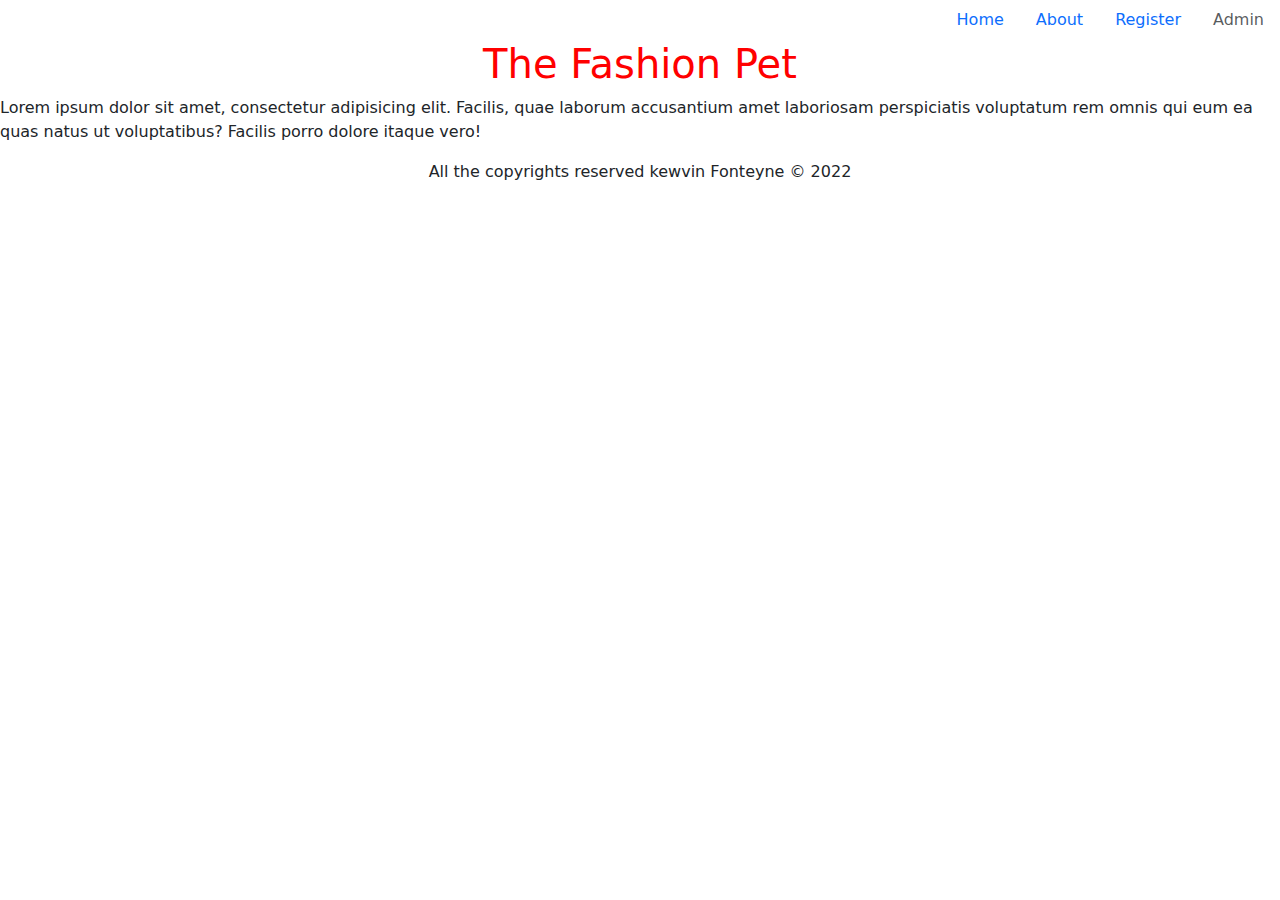
==== about.html @ b69e224b "Initial commit" ====
<!DOCTYPE html>
<html lang="en">
<head>
    <meta charset="UTF-8">
    <meta http-equiv="X-UA-Compatible" content="IE=edge">
    <meta name="viewport" content="width=device-width, initial-scale=1.0">
    <link rel="stylesheet" href="https://cdn.jsdelivr.net/npm/bootstrap@5.2.0-beta1/dist/css/bootstrap.min.css">
    <link rel="stylesheet" href="style.css">
    <title>The Fashion Pet</title>
</head>
<body>
    <header>
        <nav class="nav justify-content-end">
            <a class="nav-link active" aria-current="page" href="index">Home</a>
            <a class="nav-link" href="about.html">About</a>
            <a class="nav-link" href="register.html">Register</a>
            <a class="nav-link disabled">Admin</a>
          </nav>
        <h1>The Fashion Pet</h1>
    </header>

    <main>
        <p>Lorem ipsum dolor sit amet, consectetur adipisicing elit. Facilis, quae laborum accusantium amet laboriosam perspiciatis voluptatum rem omnis qui eum ea quas natus ut voluptatibus? Facilis porro dolore itaque vero!</p>


    </main>

    <footer>

        <p>All the copyrights reserved kewvin Fonteyne &copy; 2022</p>
    </footer>
</body>
</html>
---- style.css ----
h1{
    color: red;
    text-align: center;
}
h2{
    color: rgb(11, 59, 131);
    background-color: rgba(185, 114, 7, 0.479);
    width: 60%;
    text-align: center;
    margin-left: 20%;
}
footer{
    text-align: center;
}
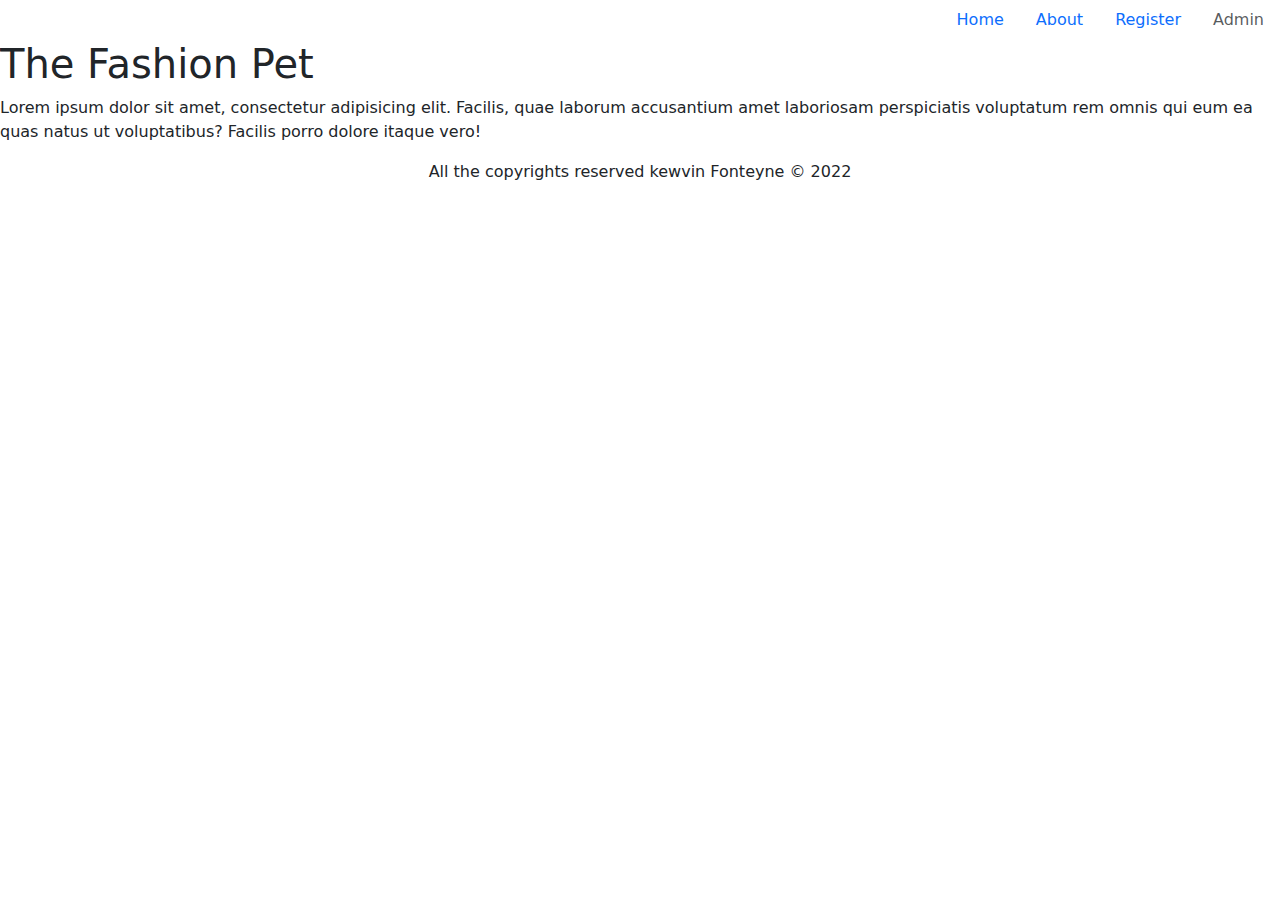
==== commit a0c42c71: "assignment 2" ====
--- a/about.html
+++ b/about.html
@@ -5,7 +5,7 @@
     <meta http-equiv="X-UA-Compatible" content="IE=edge">
     <meta name="viewport" content="width=device-width, initial-scale=1.0">
     <link rel="stylesheet" href="https://cdn.jsdelivr.net/npm/bootstrap@5.2.0-beta1/dist/css/bootstrap.min.css">
-    <link rel="stylesheet" href="style.css">
+    <link rel="stylesheet" href="styles/style.css">
     <title>The Fashion Pet</title>
 </head>
 <body>
--- a/styles/style.css
+++ b/styles/style.css
@@ -0,0 +1,39 @@
+.display-1{
+    color: red;
+    text-align: center;
+}
+.btn-primary{
+    background-color:aqua;
+    margin: 15px;
+}
+input,select{
+    margin: 1rem 0 0 1rem;
+    width: 41rem!important;
+}
+.title{
+    
+}
+h2{
+    color: rgb(11, 59, 131);
+    background-color: rgba(185, 114, 7, 0.479);
+    width: 60%;
+    text-align: center;
+    margin-left: 20%;
+}
+footer{
+    text-align: center;
+}
+
+.pets{
+    display: grid;
+    grid-template-columns: (repeat93,1fr);
+    column-gap: 1rem;
+    row-gap: 1rem;
+}
+
+.pet{
+    border: 1px solid #606060;
+    background-color: #dedede;
+    padding 1rem;
+    border-radius: 10px;
+}
